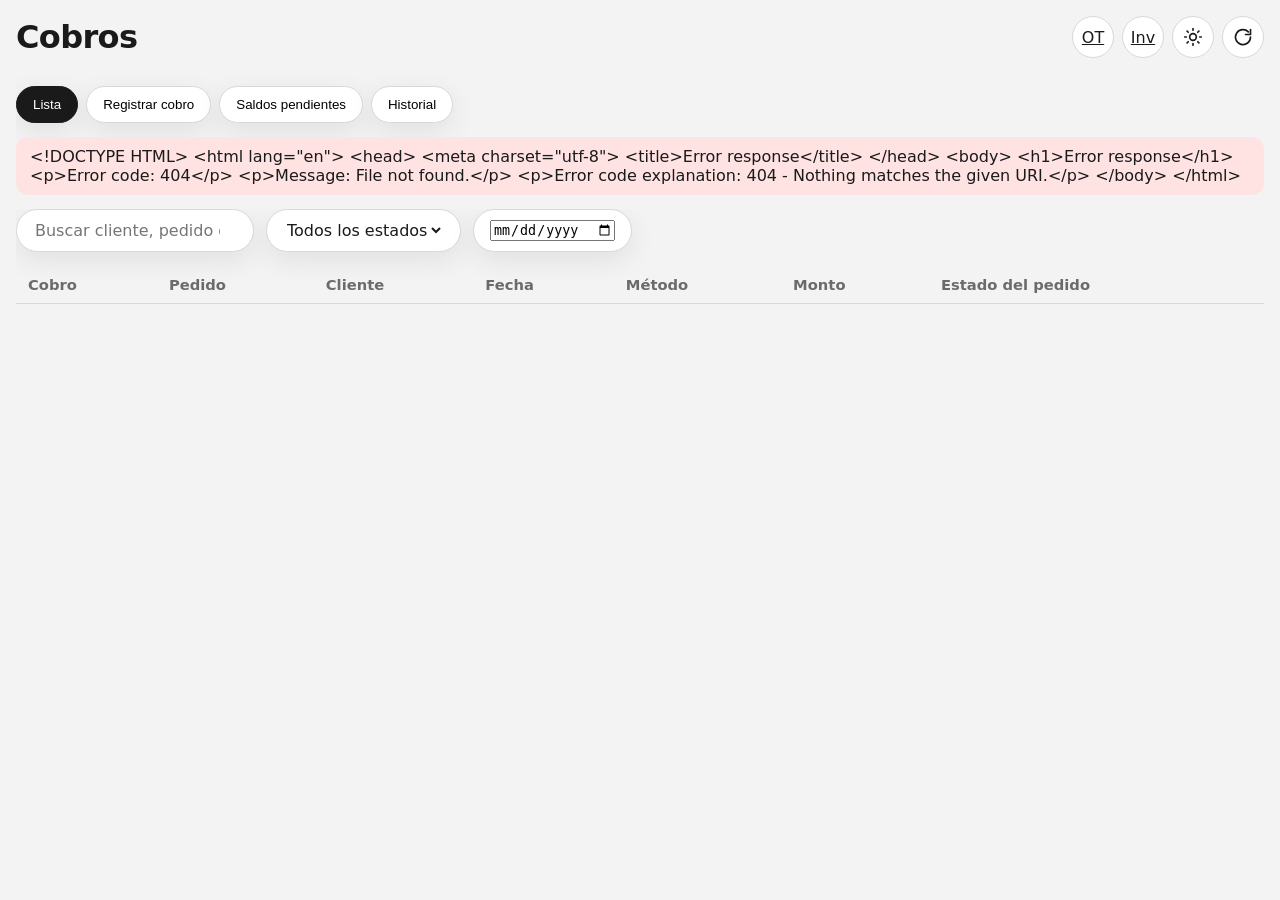
==== web/static/cobros.html @ 150c48ef "modulo de inventario y cobros" ====
<!DOCTYPE html>
<html lang="es">
<head>
  <meta charset="UTF-8" />
  <meta name="viewport" content="width=device-width, initial-scale=1" />
  <title>Cobros — Order Track</title>
  <style>
    .svg-sprite { position: absolute; width: 0; height: 0; overflow: hidden; display: none !important; }
    svg.icon { width: 1.15rem; height: 1.15rem; display: inline-block; flex-shrink: 0; overflow: visible; }
    .hidden { display: none !important; }
  </style>
  <link rel="stylesheet" href="styles.css?v=cob1" />
</head>
<body>
  <svg xmlns="http://www.w3.org/2000/svg" class="svg-sprite" aria-hidden="true" focusable="false" width="0" height="0">
    <symbol id="i-sun" viewBox="0 0 24 24"><circle cx="12" cy="12" r="4" fill="none" stroke="currentColor" stroke-width="2"/><path d="M12 2v2M12 20v2M4.9 4.9l1.4 1.4M17.7 17.7l1.4 1.4M2 12h2M20 12h2M4.9 19.1l1.4-1.4M17.7 6.3l1.4-1.4" fill="none" stroke="currentColor" stroke-width="2" stroke-linecap="round"/></symbol>
    <symbol id="i-moon" viewBox="0 0 24 24"><path d="M21 14.5A8.5 8.5 0 1 1 9.5 3a7 7 0 0 0 11.5 11.5z" fill="none" stroke="currentColor" stroke-width="2" stroke-linecap="round" stroke-linejoin="round"/></symbol>
    <symbol id="i-refresh" viewBox="0 0 24 24"><path d="M21 12a9 9 0 1 1-2.6-6.2M21 3v6h-6" fill="none" stroke="currentColor" stroke-width="2" stroke-linecap="round" stroke-linejoin="round"/></symbol>
    <symbol id="i-cash" viewBox="0 0 24 24"><rect x="2" y="6" width="20" height="12" rx="2" fill="none" stroke="currentColor" stroke-width="2"/><circle cx="12" cy="12" r="2.5" fill="none" stroke="currentColor" stroke-width="2"/><path d="M6 10v4M18 10v4" fill="none" stroke="currentColor" stroke-width="2" stroke-linecap="round"/></symbol>
  </svg>

  <div class="app inv-app">
    <main class="main">
      <header class="top">
        <h1>Cobros</h1>
        <div class="top-actions">
          <a class="icon-btn" href="/" title="Volver a pedidos" aria-label="Pedidos">OT</a>
          <a class="icon-btn" href="inventario.html" title="Inventario" aria-label="Inventario">Inv</a>
          <button id="themeBtn" class="icon-btn" title="Modo claro/oscuro" aria-label="Tema">
            <svg class="icon" id="themeIcon"><use href="#i-sun"></use></svg>
          </button>
          <button id="refreshBtn" class="icon-btn" title="Actualizar" aria-label="Actualizar">
            <svg class="icon"><use href="#i-refresh"></use></svg>
          </button>
        </div>
      </header>

      <div id="cobSummary" class="inv-summary"></div>

      <div class="toolbar">
        <div class="inv-tabs" role="tablist">
          <button class="pill inv-tab active" data-tab="lista">Lista</button>
          <button class="pill inv-tab" data-tab="registrar">Registrar cobro</button>
          <button class="pill inv-tab" data-tab="saldos">Saldos pendientes</button>
          <button class="pill inv-tab" data-tab="historial">Historial</button>
        </div>
      </div>

      <div id="cobFlash" class="inv-flash hidden"></div>

      <section id="tab-lista" class="inv-panel">
        <div class="toolbar">
          <label class="pill"><input id="filtroBuscar" type="search" placeholder="Buscar cliente, pedido o cobro" /></label>
          <label class="pill">
            <select id="filtroEstado">
              <option value="">Todos los estados</option>
              <option value="Pendiente">Pendiente</option>
              <option value="Pago Parcial">Pago Parcial</option>
              <option value="Pagado">Pagado</option>
            </select>
          </label>
          <label class="pill">
            <input id="filtroFecha" type="date" />
          </label>
        </div>
        <div class="inv-table-wrap">
          <table class="inv-table">
            <thead>
              <tr>
                <th>Cobro</th>
                <th>Pedido</th>
                <th>Cliente</th>
                <th>Fecha</th>
                <th>Método</th>
                <th>Monto</th>
                <th>Estado del pedido</th>
              </tr>
            </thead>
            <tbody id="listaBody"></tbody>
          </table>
        </div>
      </section>

      <section id="tab-registrar" class="inv-panel hidden">
        <form id="formCobro" class="inv-form">
          <h2>Registrar cobro</h2>
          <label>Pedido con saldo
            <select id="cobroPedido" required></select>
          </label>
          <p id="cobroHint" class="muted">Selecciona un pedido para ver el saldo pendiente.</p>
          <label>Monto
            <input id="cobroMonto" type="number" min="0.01" step="0.01" required />
          </label>
          <label>Método de pago
            <select id="cobroMetodo" required></select>
          </label>
          <label>Fecha de cobro
            <input id="cobroFecha" type="date" required />
          </label>
          <label>Referencia / observaciones
            <textarea id="cobroObs" rows="3" placeholder="Transferencia, voucher, nota…"></textarea>
          </label>
          <div class="inv-form-actions">
            <button type="submit" class="action blue">Guardar cobro</button>
          </div>
        </form>
      </section>

      <section id="tab-saldos" class="inv-panel hidden">
        <div class="inv-table-wrap">
          <table class="inv-table">
            <thead>
              <tr>
                <th>Pedido</th>
                <th>Cliente</th>
                <th>Fecha</th>
                <th>Total</th>
                <th>Pagado</th>
                <th>Saldo</th>
                <th>Estado</th>
                <th></th>
              </tr>
            </thead>
            <tbody id="saldosBody"></tbody>
          </table>
        </div>
      </section>

      <section id="tab-historial" class="inv-panel hidden">
        <div class="inv-table-wrap">
          <table class="inv-table">
            <thead>
              <tr>
                <th>Cobro</th>
                <th>Pedido</th>
                <th>Cliente</th>
                <th>Fecha</th>
                <th>Método</th>
                <th>Monto</th>
                <th>Nota</th>
              </tr>
            </thead>
            <tbody id="historialBody"></tbody>
          </table>
        </div>
      </section>
    </main>
  </div>

  <script src="cobros.js?v=cob1"></script>
</body>
</html>
---- web/static/styles.css ----
:root {
  --bg: #f3f3f3;
  --panel: #ffffff;
  --panel-2: #ececec;
  --text: #1a1a1a;
  --muted: #6b6b6b;
  --border: #d8d8d8;
  --green: #2f9e44;
  --blue: #1c3d6e;
  --gray-btn: #4a4a4a;
  --success: #d3f9d8;
  --error: #ffe3e3;
  --header-cell: #111;
  --shadow: 0 8px 28px rgba(0,0,0,.08);
  --radius: 28px;
  font-family: "Segoe UI", system-ui, sans-serif;
}

body.dark {
  --bg: #121418;
  --panel: #1c1f26;
  --panel-2: #272b34;
  --text: #f2f2f2;
  --muted: #a0a6b0;
  --border: #3a404c;
  --success: #1e3d2a;
  --error: #4a2222;
  --header-cell: #000;
  --shadow: 0 8px 28px rgba(0,0,0,.35);
  color-scheme: dark;
}

* { box-sizing: border-box; }
body {
  margin: 0;
  background: var(--bg);
  color: var(--text);
}
.app {
  display: grid;
  grid-template-columns: 300px 1fr;
  height: 100vh;
  max-height: 100vh;
  min-height: 0;
  gap: 16px;
  padding: 16px;
  box-sizing: border-box;
  overflow: hidden;
  transition: grid-template-columns .22s ease;
}
.app.chat-collapsed {
  grid-template-columns: 52px 1fr;
}

.chat-panel {
  background: var(--panel);
  border-radius: var(--radius);
  box-shadow: var(--shadow);
  display: flex;
  flex-direction: column;
  overflow: hidden;
  height: 100%;
  max-height: 100%;
  min-height: 0;
  min-width: 0;
  align-self: stretch;
}
.app.chat-collapsed .chat-panel {
  display: none;
}
.chat-head {
  display: flex;
  align-items: center;
  justify-content: space-between;
  gap: 10px;
  padding: 14px 16px;
  font-weight: 700;
  font-size: 1.15rem;
  border-bottom: 1px solid var(--border);
  flex-shrink: 0;
}
.chat-head-title {
  min-width: 0;
}
.chat-head-actions {
  display: flex;
  align-items: center;
  gap: 6px;
}
.chat-icon-btn {
  width: 34px;
  height: 34px;
  border-radius: 10px;
  border: 1px solid var(--border);
  background: var(--panel-2);
  color: var(--text);
  cursor: pointer;
  display: inline-flex;
  align-items: center;
  justify-content: center;
  padding: 0;
}
.chat-icon-btn:hover {
  background: var(--border);
}
.chat-icon-btn .icon {
  width: 1rem;
  height: 1rem;
}
.chat-log {
  flex: 1 1 auto;
  min-height: 0;
  max-height: 100%;
  overflow-x: hidden;
  overflow-y: auto;
  overscroll-behavior: contain;
  padding: 16px;
  background: var(--panel-2);
  display: flex;
  flex-direction: column;
  gap: 10px;
  scrollbar-width: thin;
  scrollbar-color: #888 transparent;
}
.chat-log::-webkit-scrollbar {
  width: 12px;
}
.chat-log::-webkit-scrollbar-track {
  background: var(--panel);
  border-radius: 8px;
}
.chat-log::-webkit-scrollbar-thumb {
  background: #888;
  border-radius: 8px;
  border: 2px solid var(--panel);
}
.chat-log::-webkit-scrollbar-thumb:hover {
  background: #666;
}

.chat-rail {
  display: none;
  flex-direction: column;
  align-items: center;
  justify-content: flex-start;
  gap: 14px;
  padding: 16px 8px;
  border: none;
  border-radius: var(--radius);
  background: var(--panel);
  box-shadow: var(--shadow);
  color: var(--text);
  cursor: pointer;
  min-height: 100%;
  height: 100%;
  max-height: 100%;
}
.app.chat-collapsed .chat-rail {
  display: flex;
}
.chat-rail .icon {
  width: 1.25rem;
  height: 1.25rem;
  flex-shrink: 0;
}
.chat-rail-label {
  writing-mode: vertical-rl;
  transform: rotate(180deg);
  font-weight: 700;
  font-size: .92rem;
  letter-spacing: .04em;
}
.chat-rail:hover {
  background: var(--panel-2);
}
.bubble {
  max-width: 92%;
  padding: 10px 12px;
  border-radius: 16px;
  white-space: pre-wrap;
  line-height: 1.35;
  font-size: .92rem;
}
.bubble.user {
  align-self: flex-end;
  background: var(--panel);
  border: 1px solid var(--border);
}
.bubble.bot {
  align-self: flex-start;
  background: #fff;
  border: 1px solid var(--border);
}
body.dark .bubble.bot { background: #323845; }

.chat-input {
  display: flex;
  gap: 8px;
  padding: 14px;
  align-items: center;
  border-top: 1px solid var(--border);
  flex-shrink: 0;
  background: var(--panel);
}
.chat-input input {
  flex: 1;
  border: 1px solid var(--border);
  border-radius: 999px;
  padding: 12px 16px;
  background: var(--panel-2);
  color: var(--text);
  outline: none;
}
.main {
  display: flex;
  flex-direction: column;
  gap: 14px;
  min-width: 0;
  min-height: 0;
  height: 100%;
  max-height: 100%;
  overflow: hidden;
}
.top {
  display: flex;
  justify-content: space-between;
  align-items: center;
  flex-shrink: 0;
}
.top h1 {
  margin: 0;
  font-size: 2rem;
  letter-spacing: -.02em;
}
.top-actions { display: flex; gap: 8px; }
.icon-btn {
  width: 42px;
  height: 42px;
  min-width: 42px;
  min-height: 42px;
  border-radius: 50%;
  border: 1px solid var(--border);
  background: var(--panel);
  color: var(--text);
  cursor: pointer;
  display: inline-flex;
  align-items: center;
  justify-content: center;
  overflow: hidden;
}
.send-btn {
  width: 42px;
  height: 42px;
  border: none;
  border-radius: 50%;
  background: var(--text);
  color: var(--panel);
  cursor: pointer;
  display: inline-flex;
  align-items: center;
  justify-content: center;
}
.svg-sprite {
  position: absolute;
  width: 0;
  height: 0;
  overflow: hidden;
}
.icon {
  width: 1.15rem;
  height: 1.15rem;
  max-width: 1.25rem;
  max-height: 1.25rem;
  display: inline-block;
  flex-shrink: 0;
  vertical-align: middle;
  overflow: visible;
}
.icon-btn .icon {
  width: 1.25rem;
  height: 1.25rem;
}
.icon-btn.spinning .icon {
  animation: icon-spin 0.7s linear;
}
@keyframes icon-spin {
  to { transform: rotate(360deg); }
}
.send-btn .icon {
  width: 1.1rem;
  height: 1.1rem;
}
.field-tools .icon {
  width: 1rem;
  height: 1rem;
}
.date-pill .cal.icon {
  width: 1.2rem;
  height: 1.2rem;
  color: var(--text);
}

.toolbar {
  display: flex;
  gap: 12px;
  flex-wrap: wrap;
  align-items: center;
  flex-shrink: 0;
}
.pill {
  display: inline-flex;
  align-items: center;
  gap: 8px;
  background: var(--panel);
  border: 1px solid var(--border);
  border-radius: 999px;
  padding: 10px 16px;
  box-shadow: var(--shadow);
}
.pill select {
  border: none;
  background: transparent;
  color: var(--text);
  font: inherit;
  outline: none;
  color-scheme: inherit;
}
.pill select option,
.field-create select option,
.field-edit-row select option,
.kv select option {
  background-color: var(--panel);
  color: var(--text);
}
body.dark .pill select option,
body.dark .field-create select option,
body.dark .field-edit-row select option,
body.dark .kv select option {
  background-color: #1c1f26;
  color: #f2f2f2;
}
body.dark .pill select option:checked,
body.dark .pill select option:hover {
  background-color: #2a3344;
  color: #ffffff;
}
.date-pill {
  position: relative;
  cursor: pointer;
  overflow: hidden;
}
.date-pill .cal {
  flex-shrink: 0;
}
#fechaLabel {
  color: var(--text);
  font-size: .95rem;
  font-weight: 600;
  white-space: nowrap;
  pointer-events: none;
}
/* Input corto oculto: solo sirve para guardar (YYYY-MM-DD) y abrir el calendario */
.date-pill #fechaInput {
  position: absolute;
  inset: 0;
  width: 100%;
  height: 100%;
  opacity: 0;
  cursor: pointer;
  border: none;
  background: transparent;
  font-size: 1.5rem; /* area clicable amplia */
}
.date-pill #fechaInput::-webkit-calendar-picker-indicator {
  position: absolute;
  inset: 0;
  width: 100%;
  height: 100%;
  opacity: 0;
  cursor: pointer;
}

.workspace {
  display: grid;
  grid-template-columns: 1fr 220px;
  gap: 16px;
  align-items: stretch;
  flex: 1;
  min-height: 0;
}
.records-panel {
  background: var(--panel);
  border-radius: var(--radius);
  box-shadow: var(--shadow);
  min-height: 0;
  height: 100%;
  padding: 18px;
  overflow: auto;
  display: flex;
  flex-direction: column;
  scrollbar-width: thin;
  scrollbar-color: #888 transparent;
}
.records-panel:has(.table-wrap) {
  overflow: hidden;
}
.records-panel.picking-date {
  overflow: visible;
}
.records-panel::-webkit-scrollbar {
  width: 12px;
  height: 12px;
}
.records-panel::-webkit-scrollbar-track {
  background: var(--panel-2);
  border-radius: 8px;
}
.records-panel::-webkit-scrollbar-thumb {
  background: #888;
  border-radius: 8px;
  border: 2px solid var(--panel-2);
}
.actions {
  display: flex;
  flex-direction: column;
  gap: 12px;
  position: sticky;
  top: 16px;
}
.action {
  display: inline-flex;
  align-items: center;
  gap: 10px;
  border: none;
  border-radius: 999px;
  padding: 16px 18px;
  color: #fff;
  font-weight: 700;
  cursor: pointer;
  text-align: left;
  font-size: .95rem;
}
.action .icon {
  width: 1.15rem;
  height: 1.15rem;
  max-width: 1.15rem;
  max-height: 1.15rem;
}
.action.mini {
  gap: 6px;
  padding: 10px 14px;
  font-size: .88rem;
  border-radius: 12px;
}
.action.green { background: var(--green); }
.action.blue { background: var(--blue); }
.action.gray { background: var(--gray-btn); }
.action.red { background: #b42318; }
.action.red:hover:not(:disabled) { background: #912018; }
.action.red:disabled {
  background: #5c2b2b;
  opacity: .55;
  color: #eee;
}
.action.red.active:not(:disabled) {
  background: #d92d20;
  box-shadow: 0 0 0 2px rgba(217, 45, 32, .25);
}
.action:disabled { opacity: .45; cursor: not-allowed; }
.hint { font-size: .8rem; color: var(--muted); margin: 0; }

.simple-view {
  display: flex;
  flex-direction: column;
  gap: 12px;
  min-height: 0;
  flex: 1;
  height: 100%;
}
.simple-bar {
  display: flex;
  align-items: center;
  justify-content: space-between;
  gap: 12px;
  flex-wrap: wrap;
}
.simple-hint {
  font-size: .85rem;
  color: var(--muted);
}
.simple-text {
  flex: 1;
  min-height: 280px;
  width: 100%;
  resize: none;
  border: 1px solid var(--border);
  border-radius: 14px;
  padding: 16px 18px;
  background: var(--panel-2);
  color: var(--text);
  font-family: ui-monospace, "Cascadia Code", "Consolas", monospace;
  font-size: .95rem;
  line-height: 1.55;
  white-space: pre;
  tab-size: 4;
  outline: none;
  cursor: text;
  user-select: text;
}
.simple-text:focus {
  border-color: var(--blue);
}

.record-card {
  border: 1px solid var(--border);
  border-radius: 18px;
  padding: 14px 16px;
  margin-bottom: 12px;
  background: var(--panel-2);
}
.record-card.success { background: var(--success); }
.record-card.error { background: var(--error); }
.record-card h3 {
  margin: 0 0 8px;
  font-size: 1rem;
}
.record-head {
  display: flex;
  align-items: center;
  justify-content: space-between;
  gap: 10px;
  margin-bottom: 10px;
}
.record-head h3 {
  margin: 0;
  flex: 1;
  min-width: 0;
}
.row-delete {
  flex-shrink: 0;
  width: 34px;
  height: 34px;
  border-radius: 10px;
  border: 1px solid var(--border);
  background: var(--panel);
  color: var(--text);
  cursor: pointer;
  display: inline-flex;
  align-items: center;
  justify-content: center;
  padding: 0;
}
.row-delete:hover {
  background: var(--error);
  border-color: transparent;
}
.row-delete .icon {
  width: 1rem;
  height: 1rem;
}
table.data th.col-actions,
table.data td.col-actions {
  min-width: 52px;
  max-width: 56px;
  width: 52px;
  text-align: center;
  position: sticky;
  right: 0;
  background: var(--panel);
  z-index: 1;
}
table.data th.col-actions {
  background: var(--header-cell);
  color: #fff;
}
table.data tr.success td.col-actions { background: var(--success); }
table.data tr.error td.col-actions { background: var(--error); }
.kv {
  display: grid;
  grid-template-columns: 160px 1fr;
  gap: 4px 10px;
  font-size: .9rem;
}
.kv .k { color: var(--muted); }
.kv input, .kv textarea, .kv select {
  width: 100%;
  border: 1px solid var(--border);
  border-radius: 8px;
  padding: 6px 8px;
  background: var(--panel);
  color: var(--text);
  font: inherit;
}
.kv textarea { min-height: 54px; resize: vertical; }
.check-wrap {
  display: inline-flex;
  align-items: center;
  gap: 10px;
  user-select: none;
  cursor: pointer;
  min-height: 34px;
}
.check-wrap input[type="checkbox"] {
  width: 18px;
  height: 18px;
  accent-color: var(--blue);
  cursor: pointer;
}
input.locked, textarea.locked {
  opacity: .65;
  cursor: not-allowed;
  background: var(--panel-2) !important;
}

.table-wrap {
  flex: 1;
  min-height: 0;
  min-width: 0;
  overflow: auto;
  border: 1px solid var(--border);
  border-radius: 14px;
  /* Scrollbars visibles (Firefox) */
  scrollbar-width: thin;
  scrollbar-color: #888 transparent;
}
.table-wrap::-webkit-scrollbar {
  width: 12px;
  height: 12px;
}
.table-wrap::-webkit-scrollbar-track {
  background: var(--panel-2);
  border-radius: 8px;
}
.table-wrap::-webkit-scrollbar-thumb {
  background: #888;
  border-radius: 8px;
  border: 2px solid var(--panel-2);
}
.table-wrap::-webkit-scrollbar-thumb:hover {
  background: #aaa;
}
.table-wrap::-webkit-scrollbar-corner {
  background: var(--panel-2);
}
table.data {
  width: max-content;
  min-width: 100%;
  border-collapse: separate;
  border-spacing: 0;
}
table.data th, table.data td {
  border: 1px solid var(--border);
  padding: 8px 10px;
  font-size: .85rem;
  vertical-align: top;
  min-width: 140px;
  max-width: 260px;
}
table.data th:first-child,
table.data td:first-child {
  min-width: 48px;
  max-width: 56px;
  position: sticky;
  left: 0;
  z-index: 2;
  background: var(--header-cell);
  color: #fff;
}
table.data td:first-child {
  background: var(--panel-2);
  color: var(--text);
  font-weight: 700;
  text-align: center;
}
table.data tr.success td:first-child { background: var(--success); }
table.data tr.error td:first-child { background: var(--error); }
table.data th {
  background: var(--header-cell);
  color: #fff;
  position: sticky;
  top: 0;
  z-index: 3;
}
table.data th:first-child {
  z-index: 4;
}
table.data tr.success td { background: var(--success); }
table.data tr.error td { background: var(--error); }
table.data input, table.data textarea {
  width: 100%;
  border: 1px solid transparent;
  background: transparent;
  color: var(--text);
  font: inherit;
  resize: vertical;
}
body.editing table.data input,
body.editing table.data textarea,
body.editing .kv input,
body.editing .kv textarea,
body.editing .kv select,
body.editing .check-wrap,
body.editing .status-select {
  border-color: var(--border);
  background: var(--panel);
  pointer-events: auto;
}
body:not(.editing) .kv input,
body:not(.editing) .kv textarea,
body:not(.editing) .kv select,
body:not(.editing) table.data input,
body:not(.editing) table.data textarea,
body:not(.editing) table.data select,
body:not(.editing) .check-wrap,
body:not(.editing) .status-select {
  pointer-events: none;
}
.status-select {
  width: 100%;
  min-width: 110px;
  border: 1px solid var(--border);
  border-radius: 8px;
  padding: 6px 8px;
  background: var(--panel-2);
  color: var(--text);
  font: inherit;
}
table.data th.col-status,
table.data td.col-status {
  min-width: 120px;
  max-width: 140px;
}
/* La fecha sí abre el calendario en modo edición */
body.editing .date-input {
  pointer-events: auto !important;
  cursor: pointer;
}
.date-input {
  min-height: 36px;
  width: 100%;
  color-scheme: light;
  cursor: pointer;
  position: relative;
}
body.dark .date-input { color-scheme: dark; }
.date-input::-webkit-calendar-picker-indicator {
  cursor: pointer;
  opacity: 1;
  width: 1.5rem;
  height: 1.5rem;
  margin: 0;
  padding: 0.2rem;
}

.empty {
  color: var(--muted);
  text-align: center;
  padding: 60px 20px;
}

.modal {
  position: fixed;
  inset: 0;
  background: rgba(0,0,0,.45);
  display: flex;
  align-items: flex-start;
  justify-content: center;
  z-index: 40;
  padding: 16px;
  overflow-y: auto;
  overscroll-behavior: contain;
  box-sizing: border-box;
}
.modal.hidden,
.modal[hidden] { display: none !important; }
.modal-card {
  background: var(--panel);
  border-radius: 20px;
  padding: 16px 18px 14px;
  width: min(520px, 100%);
  max-width: 100%;
  /* Clave: no puede crecer mas que la ventana */
  max-height: calc(100vh - 32px);
  max-height: calc(100dvh - 32px);
  min-height: 0;
  box-shadow: var(--shadow);
  display: flex;
  flex-direction: column;
  overflow: hidden;
  margin: 0 auto;
  box-sizing: border-box;
}
.modal-card > h2,
.modal-card > .stats-head {
  flex: 0 0 auto;
  margin: 0 0 10px;
  min-width: 0;
}
.modal-card-wide { width: min(640px, 100%); }
.modal-card-stats {
  width: min(760px, 100%);
}
.modal-scroll {
  flex: 1 1 auto;
  min-height: 0;
  overflow-x: hidden;
  overflow-y: auto;
  overscroll-behavior: contain;
  padding-right: 6px;
  -webkit-overflow-scrolling: touch;
}
.modal-actions {
  display: flex;
  justify-content: flex-end;
  gap: 8px;
  flex-wrap: wrap;
  flex: 0 0 auto;
  margin-top: 10px;
  padding-top: 12px;
  border-top: 1px solid var(--border);
  background: var(--panel);
  position: sticky;
  bottom: 0;
  z-index: 2;
}
.stats-head {
  display: flex;
  align-items: center;
  justify-content: space-between;
  gap: 12px;
  flex-wrap: wrap;
  margin-bottom: 4px;
}
.stats-head h2 { margin: 0; }
.stats-month-pick {
  display: inline-flex;
  align-items: center;
  gap: 8px;
  font-size: .88rem;
}
.stats-month-pick input[type="month"] {
  border: 1px solid var(--border);
  border-radius: 10px;
  padding: 8px 10px;
  background: var(--panel-2);
  color: var(--text);
  font: inherit;
}
.stats-summary {
  display: grid;
  grid-template-columns: repeat(auto-fit, minmax(140px, 1fr));
  gap: 10px;
  margin: 16px 0 20px;
}
.stat-card {
  background: var(--panel-2);
  border: 1px solid var(--border);
  border-radius: 14px;
  padding: 12px 14px;
}
.stat-card .stat-label {
  display: block;
  font-size: .78rem;
  color: var(--muted);
  margin-bottom: 4px;
}
.stat-card .stat-value {
  font-size: 1.25rem;
  font-weight: 650;
  letter-spacing: -.02em;
}
.stats-chart-section {
  margin-top: 8px;
  margin-bottom: 18px;
}
.stats-chart-section h3 {
  margin: 0 0 12px;
  font-size: 1.02rem;
}
.stats-chart {
  display: flex;
  flex-direction: column;
  gap: 10px;
}
.stats-bar-row {
  display: grid;
  grid-template-columns: minmax(96px, 140px) 1fr auto;
  gap: 10px;
  align-items: center;
}
.stats-bar-row.product {
  grid-template-columns: minmax(120px, 200px) 1fr auto;
}
.stats-bar-label {
  font-size: .82rem;
  color: var(--text);
  overflow: hidden;
  text-overflow: ellipsis;
  white-space: nowrap;
}
.stats-bar-track {
  height: 12px;
  border-radius: 999px;
  background: var(--panel-2);
  border: 1px solid var(--border);
  overflow: hidden;
}
.stats-bar-fill {
  height: 100%;
  border-radius: inherit;
  background: linear-gradient(90deg, #1c3d6e, #3d7acc);
  min-width: 0;
  transition: width .35s ease;
}
.stats-bar-fill.product {
  background: linear-gradient(90deg, #0f6b4c, #3cb371);
}
body.dark .stats-bar-fill {
  background: linear-gradient(90deg, #5b8fd9, #8eb6f0);
}
body.dark .stats-bar-fill.product {
  background: linear-gradient(90deg, #3cb371, #7dcea0);
}
.stats-bar-meta {
  font-size: .78rem;
  color: var(--muted);
  text-align: right;
  white-space: nowrap;
}
.stats-empty { margin: 8px 0 0; }
.settings-section {
  margin-bottom: 22px;
  padding-bottom: 18px;
  border-bottom: 1px solid var(--border);
}
.settings-section:last-of-type {
  border-bottom: none;
  margin-bottom: 8px;
  padding-bottom: 0;
}
.settings-section h3 {
  margin: 0 0 6px;
  font-size: 1.05rem;
}
.creds-form {
  display: grid;
  gap: 12px;
  margin-top: 12px;
}
.creds-field {
  display: grid;
  gap: 6px;
  font-size: .88rem;
  color: var(--muted);
}
.creds-field input[type="email"],
.creds-field input[type="password"],
.creds-field input[type="text"] {
  width: 100%;
  border: 1px solid var(--border);
  border-radius: 10px;
  padding: 10px 12px;
  background: var(--panel-2);
  color: var(--text);
  font: inherit;
}
.creds-password-row {
  display: flex;
  gap: 8px;
  align-items: center;
}
.creds-password-row input {
  flex: 1;
  width: auto;
}
.upload-opts {
  display: flex;
  flex-direction: column;
  gap: 10px;
  margin-top: 14px;
}
.opt-check {
  display: grid;
  grid-template-columns: 18px 1fr;
  align-items: start;
  gap: 10px;
  font-size: .9rem;
  color: var(--text);
  cursor: pointer;
  line-height: 1.35;
}
.opt-check input[type="checkbox"] {
  width: 18px;
  height: 18px;
  margin: 1px 0 0;
  flex-shrink: 0;
  accent-color: var(--blue);
}
.field-create {
  display: grid;
  grid-template-columns: 1fr 120px auto;
  gap: 8px;
  margin: 12px 0 10px;
}
.field-create input,
.field-create select {
  border: 1px solid var(--border);
  border-radius: 12px;
  padding: 10px 12px;
  background: var(--panel-2);
  color: var(--text);
  font: inherit;
}
.action.mini {
  padding: 10px 14px;
  font-size: .88rem;
  border-radius: 12px;
}
.fields-list {
  display: flex;
  flex-direction: column;
  gap: 8px;
  margin: 8px 0 4px;
  max-height: none;
  overflow: visible;
}
.field-row {
  display: grid;
  grid-template-columns: 1fr auto;
  gap: 8px;
  align-items: center;
  padding: 10px 12px;
  border-radius: 12px;
  background: var(--panel-2);
}
.field-row.editing {
  grid-template-columns: 1fr;
}
.field-main {
  display: flex;
  align-items: center;
  gap: 10px;
  min-width: 0;
}
.field-main .label-text {
  flex: 1;
  font-weight: 600;
  overflow: hidden;
  text-overflow: ellipsis;
  white-space: nowrap;
}
.field-main .key-tag {
  font-size: .72rem;
  color: var(--muted);
  background: var(--panel);
  border: 1px solid var(--border);
  border-radius: 999px;
  padding: 2px 8px;
}
.field-tools {
  display: flex;
  align-items: center;
  gap: 6px;
}
.field-tools button {
  border: 1px solid var(--border);
  background: var(--panel);
  color: var(--text);
  border-radius: 10px;
  width: 34px;
  height: 34px;
  cursor: pointer;
  display: inline-flex;
  align-items: center;
  justify-content: center;
  padding: 0;
}
.field-tools button.danger:hover {
  background: var(--error);
}
.field-edit-row {
  display: grid;
  grid-template-columns: 1fr 120px auto auto;
  gap: 8px;
  width: 100%;
}
.field-edit-row input,
.field-edit-row select {
  border: 1px solid var(--border);
  border-radius: 10px;
  padding: 8px 10px;
  background: var(--panel);
  color: var(--text);
  font: inherit;
}
.kv select.loc-select,
table.data select.loc-select {
  width: 100%;
  border: 1px solid var(--border);
  border-radius: 8px;
  padding: 6px 8px;
  background: var(--panel);
  color: var(--text);
  font: inherit;
  max-width: 100%;
}
body:not(.editing) .kv select.loc-select,
body:not(.editing) table.data select.loc-select {
  pointer-events: none;
  appearance: none;
  background: var(--panel-2);
  opacity: .95;
}
body.editing .kv select.loc-select,
body.editing table.data select.loc-select {
  background: var(--panel);
  pointer-events: auto;
}

.creds-field.check-row {
  display: flex;
  align-items: center;
  gap: 10px;
  color: var(--text);
}
.upload-progress {
  margin-top: 4px;
}
.upload-progress.hidden { display: none; }
.upload-progress-bar {
  height: 8px;
  border-radius: 999px;
  background: var(--panel-2);
  overflow: hidden;
}
.upload-progress-bar span {
  display: block;
  height: 100%;
  width: 0;
  background: var(--blue);
  transition: width .3s ease;
}
.preview-list {
  max-height: 360px;
  overflow: auto;
  display: flex;
  flex-direction: column;
  gap: 10px;
  margin: 12px 0;
}
.preview-item {
  padding: 12px 14px;
  border-radius: 12px;
  background: var(--panel-2);
  border: 1px solid var(--border);
  font-size: .9rem;
  line-height: 1.4;
}
.preview-item.warn {
  border-color: #c48a2a;
}
.preview-item.duplicate {
  border-color: #d9480f;
  background: #d9480f14;
}
.preview-item .warn-text,
.record-warn {
  color: #c48a2a;
  font-size: .82rem;
  margin-top: 6px;
}
.preview-item .dup-text,
.record-warn.duplicate {
  color: #d9480f;
  font-weight: 600;
}
.record-card.incomplete {
  outline: 1px solid #c48a2a55;
}
.record-card.duplicate {
  outline: 1px solid #d9480f88;
}

.muted { color: var(--muted); }

.inv-app {
  grid-template-columns: 1fr;
}
.inv-summary {
  display: grid;
  grid-template-columns: repeat(4, minmax(0, 1fr));
  gap: 12px;
  flex-shrink: 0;
}
.inv-stat {
  background: var(--panel);
  border: 1px solid var(--border);
  border-radius: 20px;
  padding: 14px 16px;
  box-shadow: var(--shadow);
}
.inv-stat span {
  display: block;
  color: var(--muted);
  font-size: .85rem;
}
.inv-stat strong {
  font-size: 1.4rem;
}
.inv-stat.warn strong { color: #c48a2a; }
.cob-badge {
  display: inline-block;
  padding: 4px 10px;
  border-radius: 999px;
  font-size: .8rem;
  font-weight: 600;
  background: var(--panel-2);
}
.cob-badge.ok { background: color-mix(in srgb, var(--success) 55%, transparent); }
.cob-badge.warn { background: #f3d9a0; color: #6a4b10; }
.cob-badge.danger { background: color-mix(in srgb, var(--error) 55%, transparent); }
.muted { color: var(--muted); margin: 0; }
.inv-tabs { display: flex; flex-wrap: wrap; gap: 8px; }
.inv-tab { cursor: pointer; }
.inv-tab.active {
  background: var(--text);
  color: var(--panel);
  border-color: var(--text);
}
.inv-panel {
  min-height: 0;
  overflow: auto;
  display: flex;
  flex-direction: column;
  gap: 14px;
}
.inv-table-wrap { overflow: auto; }
.inv-table {
  width: 100%;
  border-collapse: collapse;
  font-size: .92rem;
}
.inv-table th, .inv-table td {
  padding: 10px 12px;
  border-bottom: 1px solid var(--border);
  text-align: left;
  white-space: nowrap;
}
.inv-table th { color: var(--muted); font-weight: 600; }
.inv-table tr.low td { color: #c48a2a; }
.inv-table tr.inactive td { opacity: .6; }
.inv-row-actions { display: flex; gap: 6px; }
.inv-form {
  display: grid;
  gap: 10px;
  padding: 18px;
}
.inv-form h2, .inv-form h3 { margin: 0; }
.inv-form label { display: grid; gap: 6px; font-size: .9rem; }
.inv-form input, .inv-form select, .inv-form textarea {
  border: 1px solid var(--border);
  border-radius: 12px;
  padding: 10px 12px;
  background: var(--panel-2);
  color: var(--text);
  font: inherit;
}
.inv-form-actions { display: flex; gap: 8px; flex-wrap: wrap; }
.inv-flash {
  padding: 10px 14px;
  border-radius: 12px;
  background: var(--success);
  flex-shrink: 0;
}
.inv-flash.error { background: var(--error); }
.pill input[type="search"] {
  border: none;
  background: transparent;
  color: var(--text);
  font: inherit;
  outline: none;
  min-width: 180px;
}

@media (max-width: 980px) {
  .inv-summary { grid-template-columns: 1fr 1fr; }
}

@media (max-width: 980px) {
  .app {
    grid-template-columns: 1fr;
    height: auto;
    max-height: none;
    overflow: auto;
  }
  .app.chat-collapsed { grid-template-columns: 1fr; }
  .workspace { grid-template-columns: 1fr; }
  .chat-panel {
    height: 42vh;
    max-height: 42vh;
    min-height: 280px;
  }
  .app.chat-collapsed .chat-panel { display: none; }
  .app.chat-collapsed .chat-rail {
    min-height: 48px;
    flex-direction: row;
    justify-content: center;
    padding: 10px 14px;
  }
  .app.chat-collapsed .chat-rail-label {
    writing-mode: horizontal-tb;
    transform: none;
  }
}
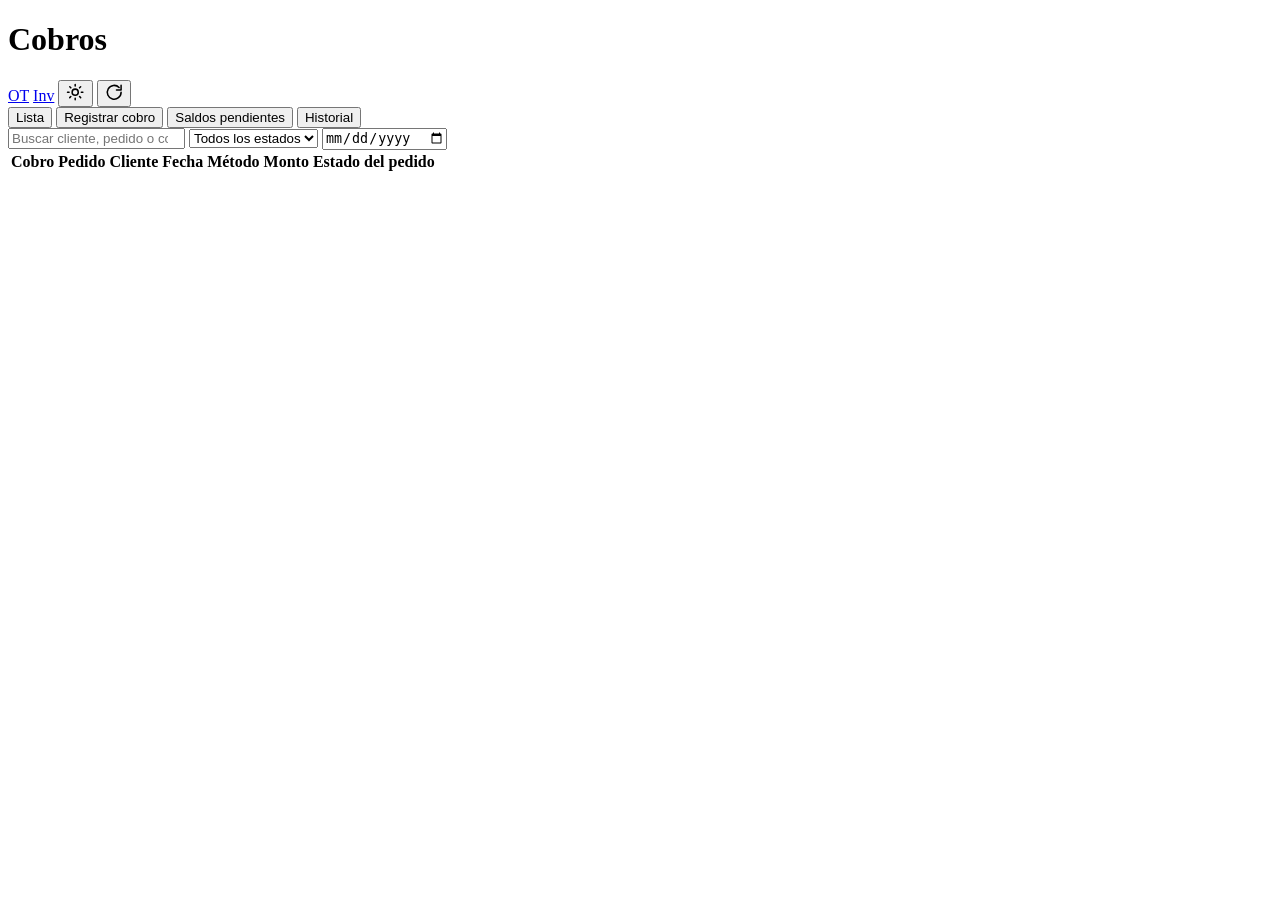
==== commit f02bd8a2: "forza ajustes" ====
--- a/web/static/cobros.html
+++ b/web/static/cobros.html
@@ -9,7 +9,7 @@
     svg.icon { width: 1.15rem; height: 1.15rem; display: inline-block; flex-shrink: 0; overflow: visible; }
     .hidden { display: none !important; }
   </style>
-  <link rel="stylesheet" href="styles.css?v=cob1" />
+  <link rel="stylesheet" href="/css/styles.css?v=reorg1" />
 </head>
 <body>
   <svg xmlns="http://www.w3.org/2000/svg" class="svg-sprite" aria-hidden="true" focusable="false" width="0" height="0">
@@ -147,6 +147,6 @@
     </main>
   </div>
 
-  <script src="cobros.js?v=cob1"></script>
+  <script src="/js/cobros.js?v=reorg1"></script>
 </body>
 </html>
